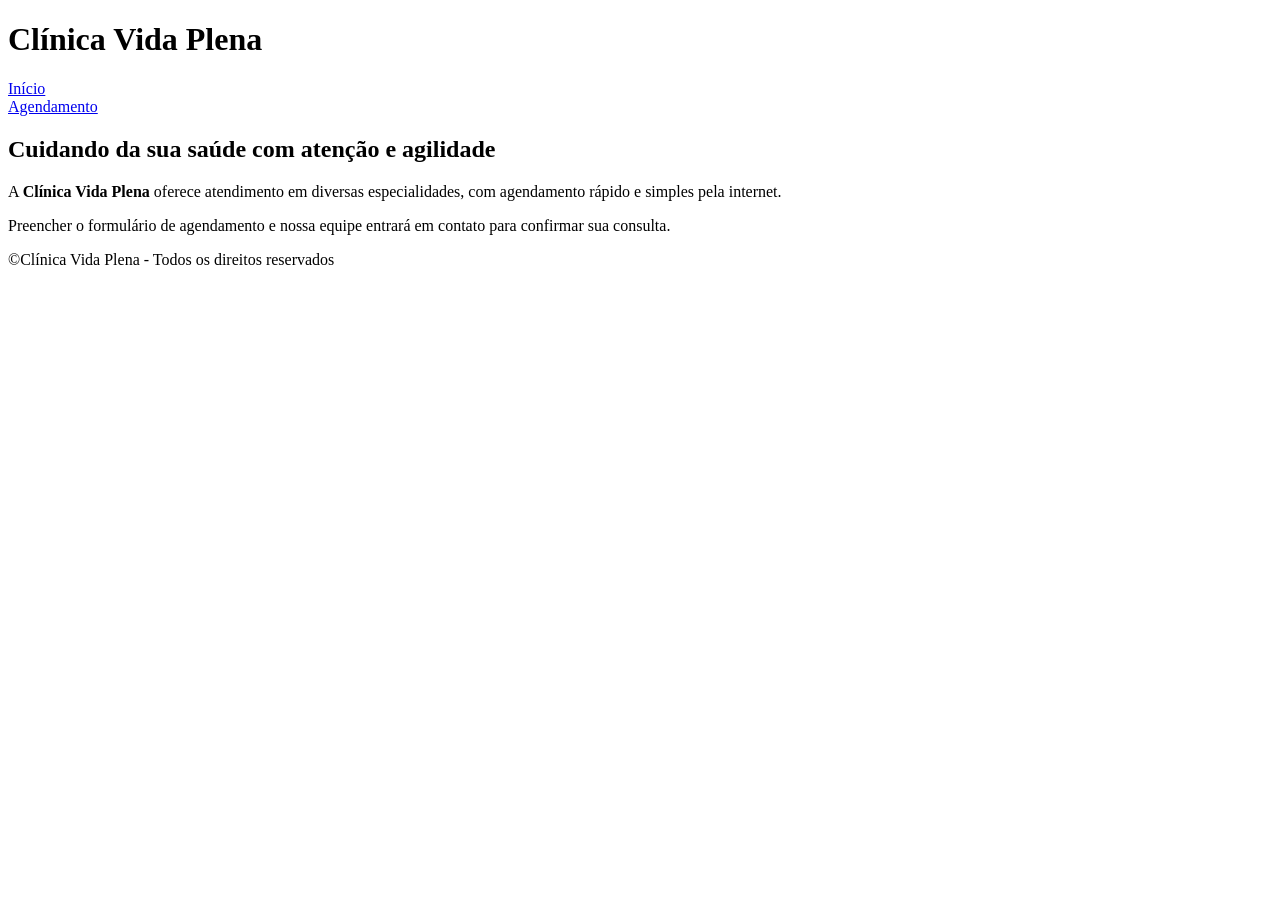
==== index.html @ b3910cc0 "Importa o projeto Clínica Vida Plena do Roteiro da SA06" ====
<!DOCTYPE html>
<html lang="pt-BR">
<head>
    <meta charset="UTF-8">
    <meta name="viewport" content="width=device-width, initial-scale=1.0">
    <title>Clínica Vida Plena</title>
</head>
<body>
    <header>
        <h1>Clínica Vida Plena</h1>
        <nav>
            <a href="index.html">Início</a><br>
            <a href="agendamento.html">Agendamento</a>
        </nav>
    </header>
    <main>
        <h2>Cuidando da sua saúde com atenção e agilidade</h2>
        <p>
            A <strong>Clínica Vida Plena</strong> oferece atendimento em 
            diversas especialidades, com agendamento rápido e simples pela
            internet.
        </p>
        <p>
            Preencher o formulário de agendamento e nossa equipe entrará
            em contato para confirmar sua consulta.
        </p>
    </main>
    <footer>
        <p>
            &copy;Clínica Vida Plena - Todos os direitos reservados 
        </p>
    </footer>
</body>
</html>
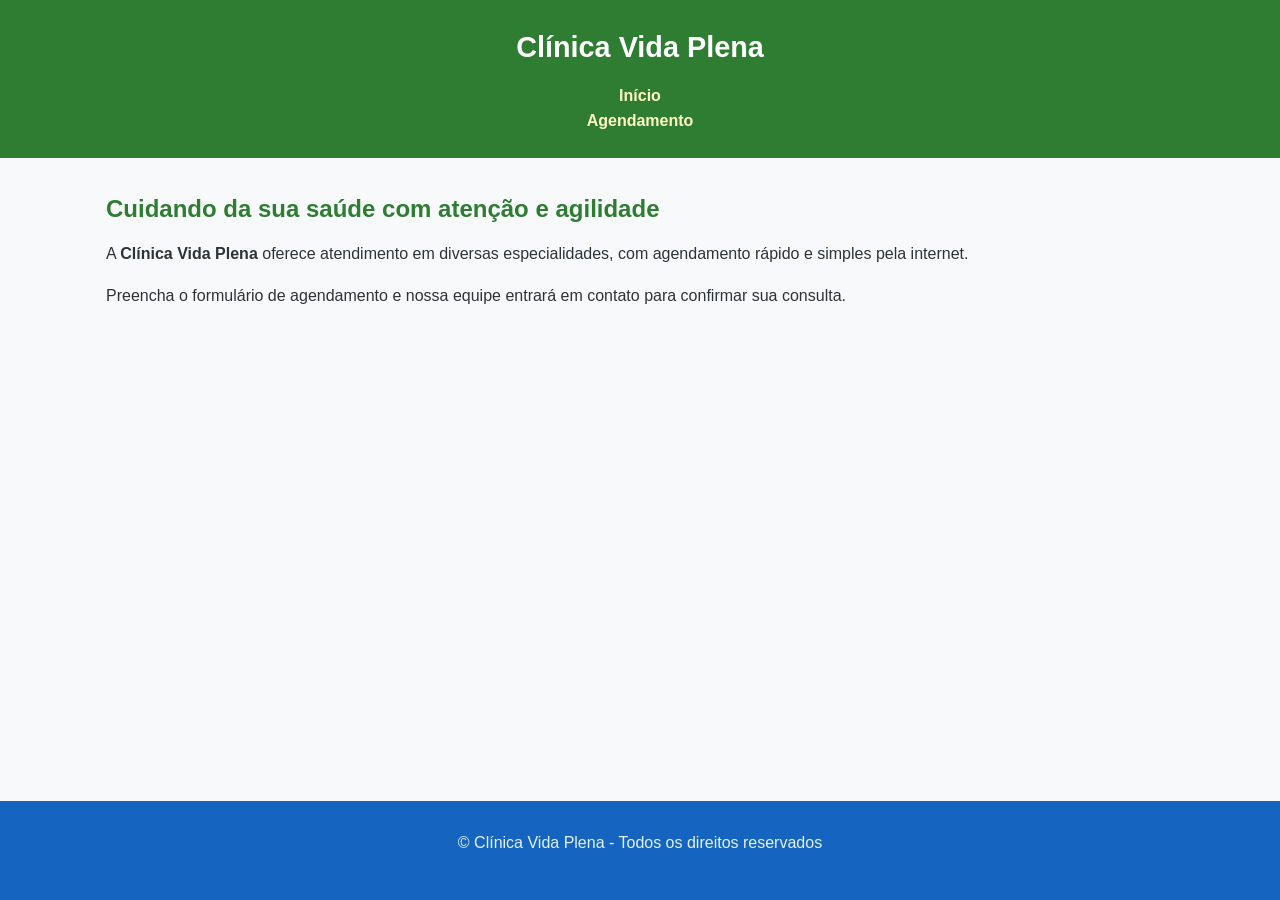
==== commit ea106ae6: "Aplica seletores de classe e de ID" ====
--- a/index.html
+++ b/index.html
@@ -1,6 +1,7 @@
 <!DOCTYPE html>
 <html lang="pt-BR">
 <head>
+    <link rel="stylesheet" href="style.css">
     <meta charset="UTF-8">
     <meta name="viewport" content="width=device-width, initial-scale=1.0">
     <title>Clínica Vida Plena</title>
@@ -9,25 +10,24 @@
     <header>
         <h1>Clínica Vida Plena</h1>
         <nav>
-            <a href="index.html">Início</a><br>
-            <a href="agendamento.html">Agendamento</a>
+            <a href="index.html" class="menu-item">Início</a><br>
+            <a href="agendamento.html" class="menu-item">Agendamento</a>
         </nav>
     </header>
-    <main>
-        <h2>Cuidando da sua saúde com atenção e agilidade</h2>
+    <main id="conteudo-principal">
+        <h2 class="destaque">Cuidando da sua saúde com atenção e agilidade</h2>
         <p>
             A <strong>Clínica Vida Plena</strong> oferece atendimento em 
-            diversas especialidades, com agendamento rápido e simples pela
-            internet.
+            diversas especialidades, com agendamento rápido e simples pela internet.
         </p>
         <p>
-            Preencher o formulário de agendamento e nossa equipe entrará
+            Preencha o formulário de agendamento e nossa equipe entrará
             em contato para confirmar sua consulta.
         </p>
     </main>
     <footer>
         <p>
-            &copy;Clínica Vida Plena - Todos os direitos reservados 
+            &copy; Clínica Vida Plena - Todos os direitos reservados
         </p>
     </footer>
 </body>
--- a/style.css
+++ b/style.css
@@ -0,0 +1,74 @@
+* {
+  margin: 0;
+  padding: 0;
+  box-sizing: border-box;
+}
+
+body {
+  font-family: Arial, sans-serif;
+  color: #2d3436;
+  line-height: 1.6;
+  background-color: #f8f9fa;
+  min-height: 100vh;
+  display: flex;
+  flex-direction: column;
+}
+
+h1, h2 {
+  margin-bottom: 0.8rem;
+}
+
+h1 {
+  color: #ffffff;
+}
+
+h2 {
+  color: #2e7d32;
+}
+
+p {
+  margin-bottom: 1rem;
+}
+
+header {
+  background-color: #2e7d32;
+  color: #ffffff;
+  padding: 1.5rem;
+  text-align: center;
+}
+
+header h1 {
+  font-size: 1.8rem;
+}
+
+nav ul {
+  list-style: none;
+  text-align: center;
+  margin-top: 1rem;
+}
+
+nav li {
+  display: inline-block;
+  margin: 0 1.2rem;
+}
+
+nav a {
+  color: #fff9c4;
+  text-decoration: none;
+  font-weight: bold;
+}
+
+main {
+  max-width: 1100px;
+  margin: 2rem auto;
+  padding: 0 1rem;
+  width: 100%;
+  flex: 1;
+}
+
+footer {
+  background-color: #1565c0;
+  color: #e3f2fd;
+  text-align: center;
+  padding: 1.8rem 1rem;
+}
